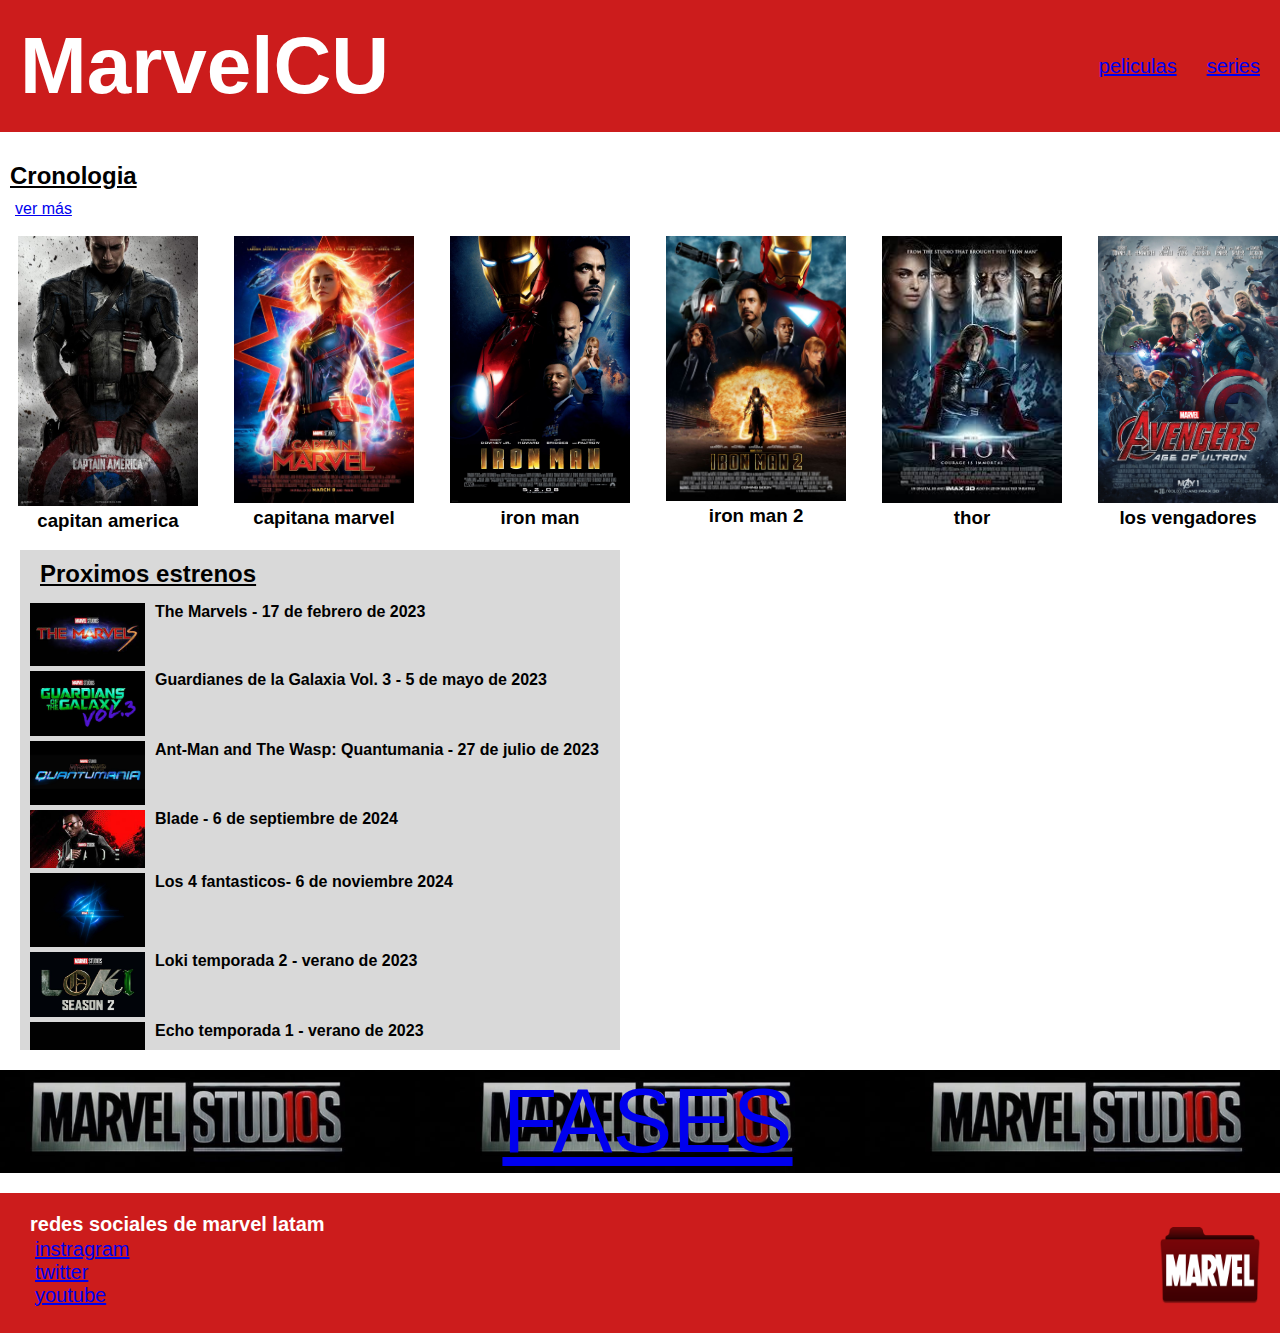
==== index.html @ 6e0fd285 "primer commit" ====
<!DOCTYPE html>
<html lang="en">

<head>
    <meta charset="UTF-8">
    <meta http-equiv="X-UA-Compatible" content="IE=edge">
    <meta name="viewport" content="width=device-width, initial-scale=1.0">
    <link rel="stylesheet" href="./css/style.css">
    <title>Proyecto CoderHouse</title>
</head>

<body>

    <header>
        <h1>MarvelCU</h1>

        <nav class="textoBajo">
            <ul>
                <a href="./peliculas">peliculas</a>
                <a href="./series">series</a>
            </ul>
        </nav>
    </header>

    <main>
        <h2>Cronologia</h2>
        <a href="./cronologia/index.html">ver más</a>
        <section class="ordenPosters">
            

            <article class="cronologia">
                <img src="./imagenes/cap1.jpg" width="180px">
                <h3>capitan america</h3>
            </article>

            <article class="cronologia">
                <img src="./imagenes/capitanamarvel.jpg" width="180px">
                <h3>capitana marvel</h3>
            </article>

            <article class="cronologia">
                <img src="./imagenes/ironman1.jpg" width="180px">
                <h3>iron man</h3>
            </article>

            <article class="cronologia">
                <img src="./imagenes/ironman2.jpg" width="180px">
                <h3>iron man 2</h3>
            </article>

            <article class="cronologia">
                <img src="./imagenes/thor.jpg" width="180px">
                <h3>thor</h3>
            </article>

            <article class="cronologia">
                <img src="./imagenes/avenger1.jpg" width="180px">
                <h3>los vengadores</h3>
            </article>

        </section>

        <section class="proximosEstrenos">

        <div> 

            <h2>Proximos estrenos</h2>

            <article class="estrenos">
                <img src="./imagenes/marvels.jpg" width="115px">
                <h4>The Marvels - 17 de febrero de 2023</h4>
            </article>
            
            <article class="estrenos">
                <img src="./imagenes/guardianesvol3.jpg" width="115px" >
                <h4>Guardianes de la Galaxia Vol. 3 - 5 de mayo de 2023</h4>
            </article>
            <article class="estrenos">
                <img src="./imagenes/ant3.png" width="115px">
                <h4>Ant-Man and The Wasp: Quantumania - 27 de julio de 2023</h4>
            </article>

            <article class="estrenos">
                <img src="./imagenes/blade.jpg" width="115px">
                <h4>Blade - 6 de septiembre de 2024</h4>
            </article>

            <article class="estrenos">
                <img src="./imagenes/4fantasticos.jpeg" width="115px">
                <h4>Los 4 fantasticos- 6 de noviembre 2024</h4>
            </article>
            
            <article class="estrenos">
                <img src="./imagenes/loki2.jpg" width="115px">
                <h4>Loki temporada 2 - verano de 2023</h4>
            </article>

            <article class="estrenos"> 
                <img src="./imagenes/echo.jpeg" width="115px">
                <h4>Echo temporada 1 - verano de 2023</h4>
            </article>

            <article class="estrenos">
                <img src="./imagenes/capm2.png" width="115px">
                <h4>Capitana Marvel 2 - 28 de julio 2023</h4>
            </article>

            <article class="estrenos">
                <img src="./imagenes/secretinvasion.jpeg" width="115px">
                <h4>Secret Invasion temporada 1 - primavera de 2023</h4>
            </article>

            <article class="estrenos">
                <img src="./imagenes/ironsheart.jpeg" width="115px">
                <h4>Ironheart temporada 1 - otoño 2023</h4>
            </article>

            <article class="estrenos">
                <img src="./imagenes/cap4.jpg" width="115px">
            <h4>Capitan America: new world order - 3 de mayo 2024</h4>
            </article>


        </div>

        </section>

        <aside>

            <article class="fases">
                <a href="./fases/index.html">FASES</a>
            </article>

        </aside>
    </main>

    <footer>
        <div class="redes">
            <h4 class="redes">redes sociales de marvel latam</h4>
            <a href="https://www.instagram.com/marvellatam/?hl=es-la" target="_blank">instragram</a>
            <a href="http://https://twitter.com/MarvelLATAM?ref_src=twsrc%5Egoogle%7Ctwcamp%5Eserp%7Ctwgr%5Eauthor" target="_blank" rel="noopener noreferrer">twitter</a>
            <a href="http://https://www.youtube.com/@MarvelLatino" target="_blank" rel="noopener noreferrer">youtube</a>
        </div>

        <img src="./imagenes/Marvel_icon-icons.com_61667.png" width="100px">

    </footer>


</body>

</html>
---- css/style.css ----
*{
    margin: 0;
    padding: 0;
    list-style: none;
    box-sizing: border-box;
    font-family: 'Gill Sans', 'Gill Sans MT', Calibri, 'Trebuchet MS', sans-serif;
}

/*-------- header --------*/
h1{
    font-size: 80px;
    color: white;   
    font-weight: 280px;
}

header{
    background-color: #CC1C1C;
    display: flex;
    justify-content: space-between;
    align-items: center;
    padding: 20px;

}

a{
    padding-left: 15px;
}

header nav ul{
    font-size: 20px;
    display: flex;
    gap:15px;
}

h2 {
    padding-top: 20px;
    padding-left: 15px;
}


/*---- cronologia------*/

.ordenPosters {

    display: flex;
    text-align: center;

}

.cronologia{

padding: 18px;

}

/* --------- Proximos estrenos-----------*/

.proximosEstrenos{

    position: relative;
    left: 20px;
    background-color: #D9D9D9 ;
    width: 600px;
    height: 500px;
    padding-left: 10px;
    overflow: scroll;
    padding-bottom: 10px;
}
h2{
    padding-bottom: 10px;
    padding-top: 10px;
    padding-left: 10px;
    text-decoration:underline;
}

.estrenos{

    display: flex;
    text-align: center;
    padding-top: 5px;
}

/* ----------- fases -----------------*/

aside{
    padding-top: 20px;
}


.fases{
    font-size: 90px;
    text-align: center;
    color: white;
    background-image: url(../imagenes/fases.png);
    background-size: 450px;
    background-position: center;
}

/* ----- footer ------*/

footer{

    background-color: #CC1C1C;
    padding: 20px;
    display: flex;
    justify-content: space-between;

}

.redes{
    font-size: 20px;
    color: white;
    padding-bottom: 2px;
    display: flex;
    flex-direction: column;
    
}

main{
    padding-top: 20px;
    padding-bottom: 20px;
}





/*============ PELICULAS ==============*/

.ordenPelis {

    display: flex;
    flex-wrap: wrap;
    text-align: center;
}

.pelis{

    padding: 18px;
    width: 215px;
    
    }


    /* ========== SERIES ======== */

.ordenSeries {

        display: flex;
        flex-wrap: wrap;
        text-align: center;
    }
h4{
    padding-left: 10px;
    
}

.series{
    
        padding: 18px;
        width: 215px;
        
        }
    



        /*========== CRONOLOGIA ===========*/

.subtitulo{

    padding-left: 15px;
    font-size: 15px;
}

.cronoOrden{
    display: flex;
    flex-wrap: wrap;
    text-align: center;
}

.crono{
    padding: 18px;
    width: 215px;
}

.cronoPost{
    text-align: center;
    width: 100%;

}


/* =============FASES========== */

.fase1{
    font-size: 90px;;
    text-align: center;
    color: rgb(16, 27, 180);
    background-image: url(../imagenes/fase1.jpg);
    background-size: 200px;
    background-position: center;
}

.fase2{

    font-size: 90px;;
    text-align: center;
    color: red;
    background-image: url(../imagenes/gemamente.jpg_large);
    background-size: 300px;
    background-position: center;
    padding-bottom: 20px;

}

.fase3{
    font-size: 90px;;
    text-align: center;
    color: white;
    background-image: url(../imagenes/stones.jpg);
    background-size: 400px;
    background-position: center;
}


.fase{

    padding: 18px;
    width: 215px;
    text-align: center;
    
    }

.ordenFases{
    display: flex;
    flex-wrap: wrap;
}

.datos{
    font-size: 10px;
    text-align: center;
}
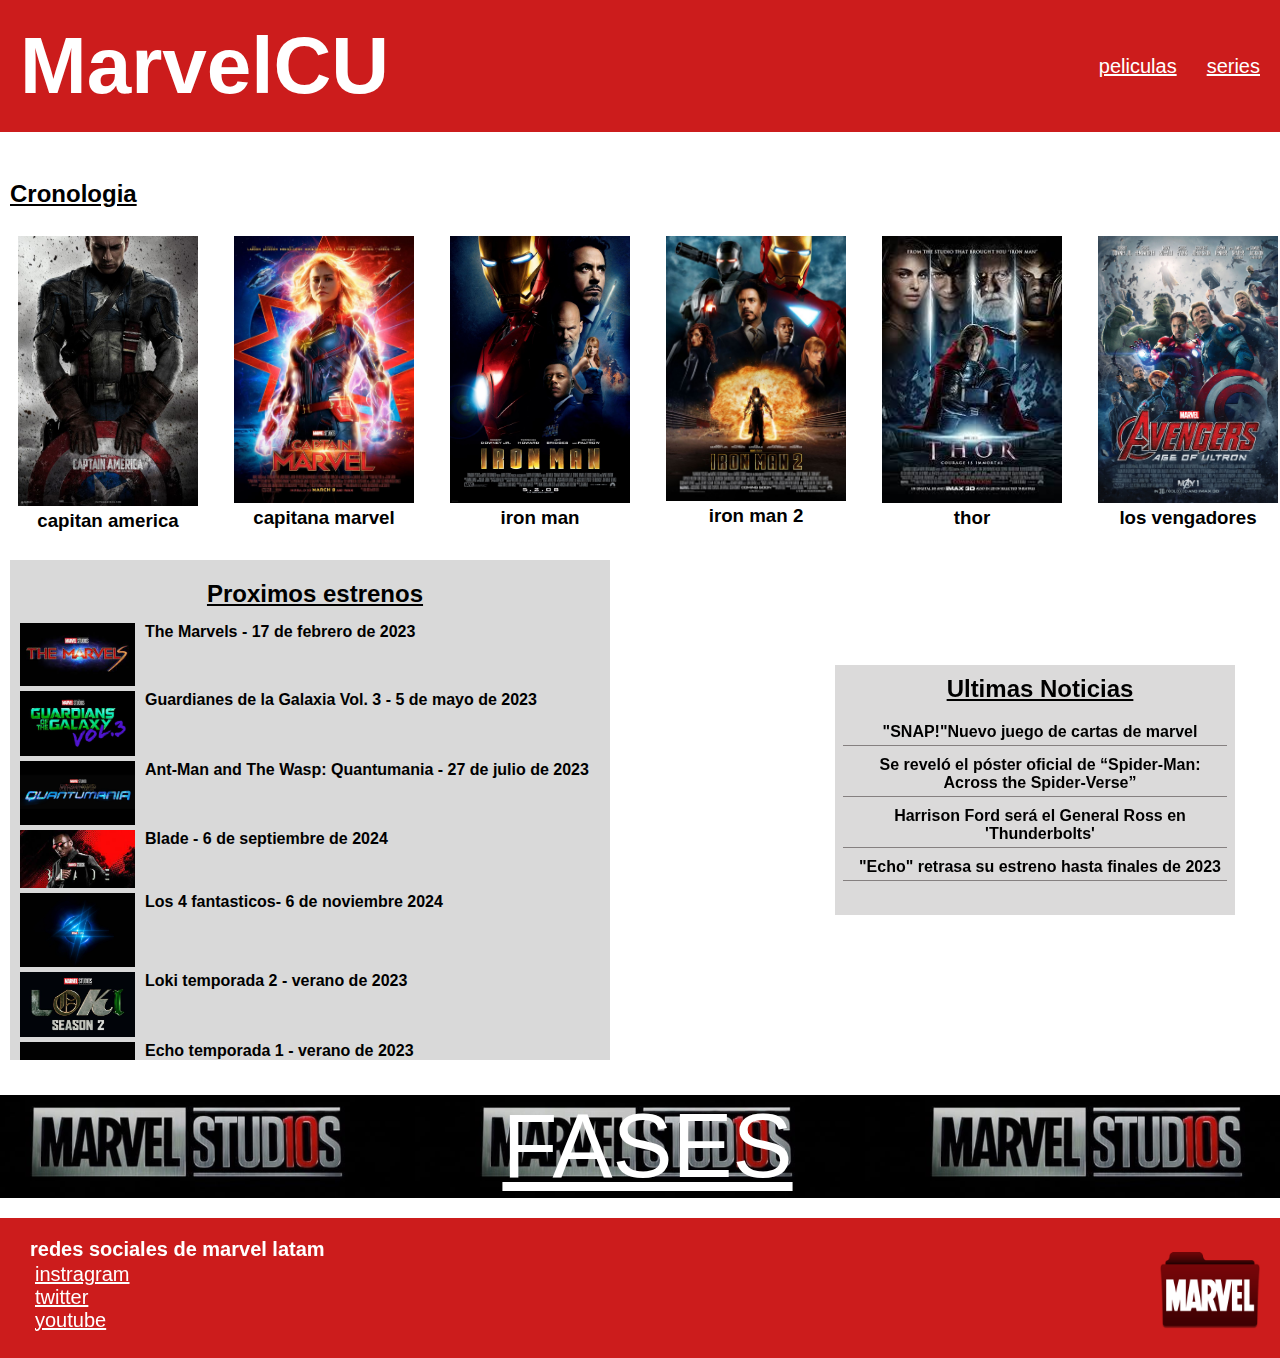
==== commit e8736461: "agregado de grids y nueva seccion" ====
--- a/index.html
+++ b/index.html
@@ -23,8 +23,7 @@
     </header>
 
     <main>
-        <h2>Cronologia</h2>
-        <a href="./cronologia/index.html">ver más</a>
+        <a href="./cronologia/index.html"><h2 class="name">Cronologia</h2></a>
         <section class="ordenPosters">
             
 
@@ -60,9 +59,9 @@
 
         </section>
 
-        <section class="proximosEstrenos">
+        <section class="grid-container">
 
-        <div> 
+        <div class="grid1"> 
 
             <h2>Proximos estrenos</h2>
 
@@ -120,12 +119,32 @@
             <h4>Capitan America: new world order - 3 de mayo 2024</h4>
             </article>
 
+        </div>
 
+        <div class="grid2">
+
+            <h2>Ultimas Noticias</h2>
+
+            <article class="text">
+                <h4>"SNAP!"Nuevo juego de cartas de marvel</h4>
+            </article>
+
+            <article class="text">
+                <h4>Se reveló el póster oficial de “Spider-Man: Across the Spider-Verse”</h4>
+            </article>
+
+            <article class="text">
+                <h4>Harrison Ford será el General Ross en 'Thunderbolts'</h4>
+            </article>
+            
+            <article class="text">
+                <h4>"Echo" retrasa su estreno hasta finales de 2023</h4>
+            </article>
         </div>
 
         </section>
 
-        <aside>
+        <aside class="grid3">
 
             <article class="fases">
                 <a href="./fases/index.html">FASES</a>
--- a/css/style.css
+++ b/css/style.css
@@ -7,6 +7,16 @@
     font-family: 'Gill Sans', 'Gill Sans MT', Calibri, 'Trebuchet MS', sans-serif;
 }
 
+/*-----------link---------*/
+
+a{
+    color: white;
+}
+
+a:hover{
+    color: red;
+}
+
 /*-------- header --------*/
 h1{
     font-size: 80px;
@@ -41,6 +51,13 @@
 
 /*---- cronologia------*/
 
+.name{
+    color: black;
+}
+
+.name:hover{
+    color: red;
+}
 .ordenPosters {
 
     display: flex;
@@ -54,19 +71,41 @@
 
 }
 
+/*------------ GRID ----------- */
+
+
+.grid-container {
+    display: grid;
+    grid-template-rows: 100px 100px 100px;
+    grid-template-columns: 1fr 1fr 1fr 1fr 1fr;
+    grid-gap: 5px;
+    padding: 10px;
+    grid-template-areas:
+    "area1 area1 . area0 area0"
+    "area1 area1 . area2 area2"
+    "area1 area1 . area2 area2"
+    "area1 area1 . area2 area2"
+    "area3 area3 area3 area3 area3"
+    ;
+}
 /* --------- Proximos estrenos-----------*/
 
-.proximosEstrenos{
-
-    position: relative;
-    left: 20px;
-    background-color: #D9D9D9 ;
-    width: 600px;
-    height: 500px;
-    padding-left: 10px;
-    overflow: scroll;
-    padding-bottom: 10px;
-}
+
+    .grid1 {
+
+        grid-area: area1;
+        text-align: center;
+        background: grey;
+        text-align: center;
+        border: 5px;
+        left: 20px;
+        background-color: #D9D9D9 ;
+        width: 600px;
+        height: 500px;
+        padding: 10px;
+        overflow: scroll;
+}
+
 h2{
     padding-bottom: 10px;
     padding-top: 10px;
@@ -81,10 +120,32 @@
     padding-top: 5px;
 }
 
+
+
+/*----------------NOTICIAS--------------*/
+
+.grid2{
+    grid-area: area2;
+    background-color: rgb(219, 218, 218);
+    text-align: center;
+    width: 400px;
+    height: 250px;
+}
+
+.text{
+    border-bottom: rgb(133, 128, 128) solid 1px;
+    text-align: center;
+    margin: 8px;
+    padding-top: 2px;
+    padding-bottom: 4px;
+}
+
+
 /* ----------- fases -----------------*/
 
 aside{
     padding-top: 20px;
+    grid-area: area3;
 }
 
 
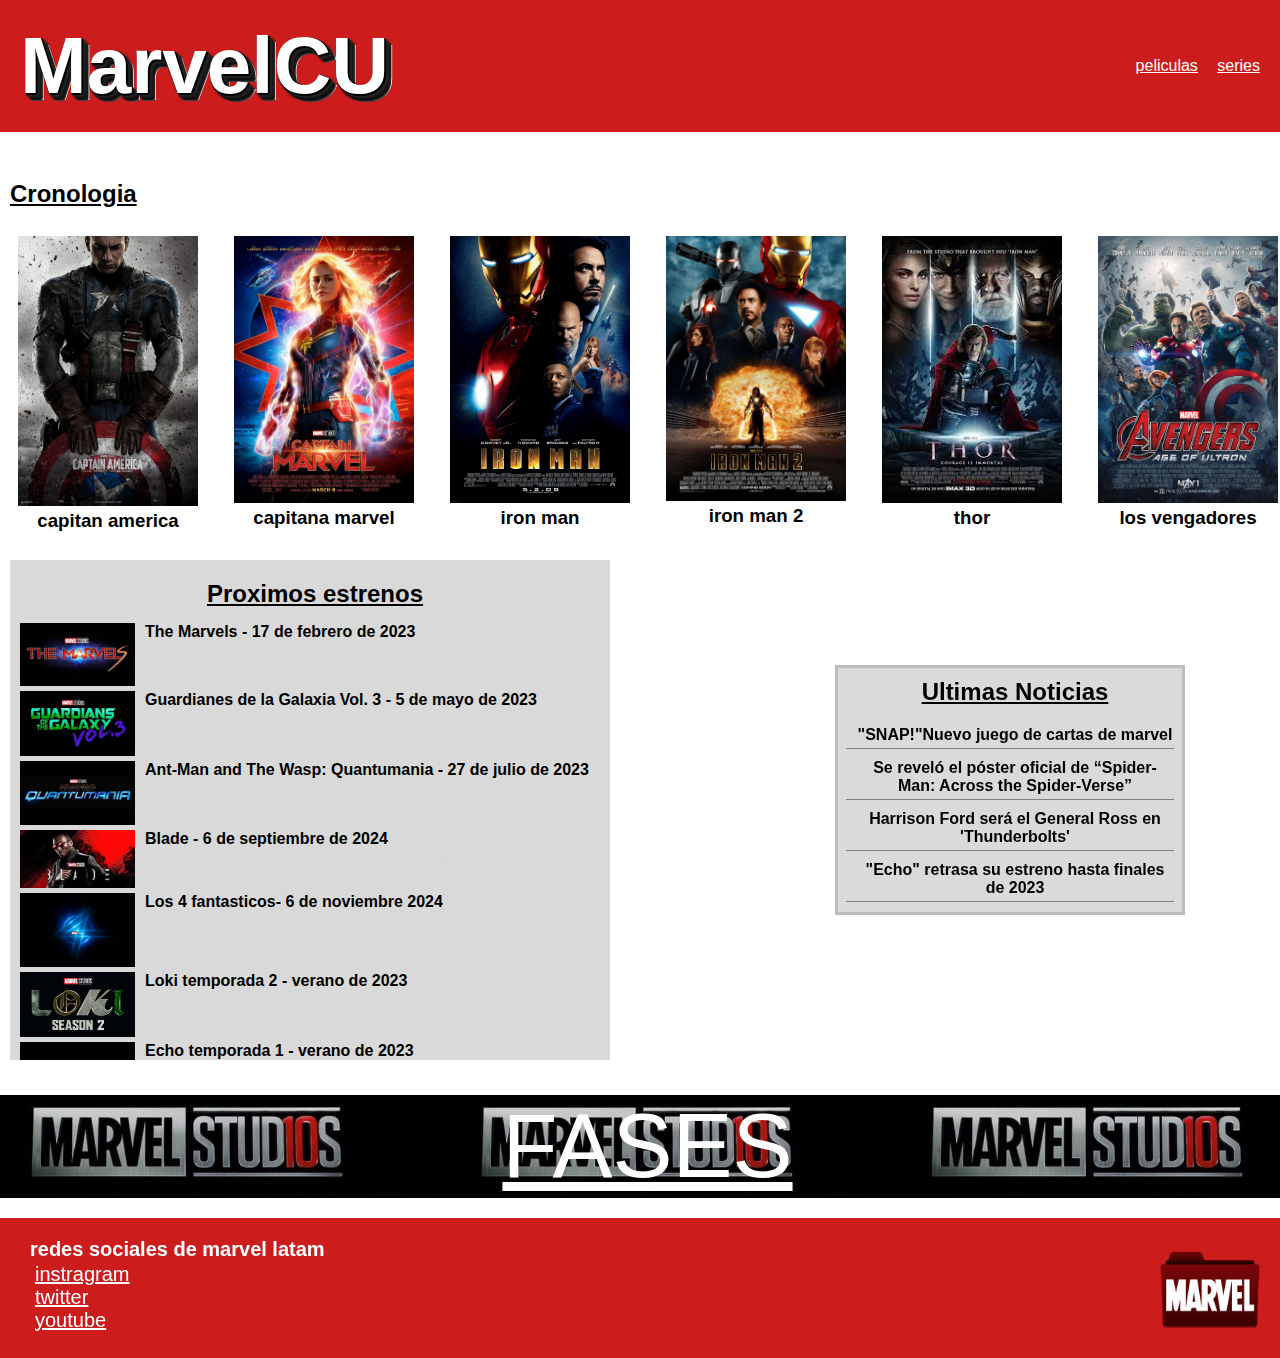
==== commit 4a63ac59: "Add files via upload" ====
--- a/index.html
+++ b/index.html
@@ -1,171 +1,171 @@
-<!DOCTYPE html>
-<html lang="en">
-
-<head>
-    <meta charset="UTF-8">
-    <meta http-equiv="X-UA-Compatible" content="IE=edge">
-    <meta name="viewport" content="width=device-width, initial-scale=1.0">
-    <link rel="stylesheet" href="./css/style.css">
-    <title>Proyecto CoderHouse</title>
-</head>
-
-<body>
-
-    <header>
-        <h1>MarvelCU</h1>
-
-        <nav class="textoBajo">
-            <ul>
-                <a href="./peliculas">peliculas</a>
-                <a href="./series">series</a>
-            </ul>
-        </nav>
-    </header>
-
-    <main>
-        <a href="./cronologia/index.html"><h2 class="name">Cronologia</h2></a>
-        <section class="ordenPosters">
-            
-
-            <article class="cronologia">
-                <img src="./imagenes/cap1.jpg" width="180px">
-                <h3>capitan america</h3>
-            </article>
-
-            <article class="cronologia">
-                <img src="./imagenes/capitanamarvel.jpg" width="180px">
-                <h3>capitana marvel</h3>
-            </article>
-
-            <article class="cronologia">
-                <img src="./imagenes/ironman1.jpg" width="180px">
-                <h3>iron man</h3>
-            </article>
-
-            <article class="cronologia">
-                <img src="./imagenes/ironman2.jpg" width="180px">
-                <h3>iron man 2</h3>
-            </article>
-
-            <article class="cronologia">
-                <img src="./imagenes/thor.jpg" width="180px">
-                <h3>thor</h3>
-            </article>
-
-            <article class="cronologia">
-                <img src="./imagenes/avenger1.jpg" width="180px">
-                <h3>los vengadores</h3>
-            </article>
-
-        </section>
-
-        <section class="grid-container">
-
-        <div class="grid1"> 
-
-            <h2>Proximos estrenos</h2>
-
-            <article class="estrenos">
-                <img src="./imagenes/marvels.jpg" width="115px">
-                <h4>The Marvels - 17 de febrero de 2023</h4>
-            </article>
-            
-            <article class="estrenos">
-                <img src="./imagenes/guardianesvol3.jpg" width="115px" >
-                <h4>Guardianes de la Galaxia Vol. 3 - 5 de mayo de 2023</h4>
-            </article>
-            <article class="estrenos">
-                <img src="./imagenes/ant3.png" width="115px">
-                <h4>Ant-Man and The Wasp: Quantumania - 27 de julio de 2023</h4>
-            </article>
-
-            <article class="estrenos">
-                <img src="./imagenes/blade.jpg" width="115px">
-                <h4>Blade - 6 de septiembre de 2024</h4>
-            </article>
-
-            <article class="estrenos">
-                <img src="./imagenes/4fantasticos.jpeg" width="115px">
-                <h4>Los 4 fantasticos- 6 de noviembre 2024</h4>
-            </article>
-            
-            <article class="estrenos">
-                <img src="./imagenes/loki2.jpg" width="115px">
-                <h4>Loki temporada 2 - verano de 2023</h4>
-            </article>
-
-            <article class="estrenos"> 
-                <img src="./imagenes/echo.jpeg" width="115px">
-                <h4>Echo temporada 1 - verano de 2023</h4>
-            </article>
-
-            <article class="estrenos">
-                <img src="./imagenes/capm2.png" width="115px">
-                <h4>Capitana Marvel 2 - 28 de julio 2023</h4>
-            </article>
-
-            <article class="estrenos">
-                <img src="./imagenes/secretinvasion.jpeg" width="115px">
-                <h4>Secret Invasion temporada 1 - primavera de 2023</h4>
-            </article>
-
-            <article class="estrenos">
-                <img src="./imagenes/ironsheart.jpeg" width="115px">
-                <h4>Ironheart temporada 1 - otoño 2023</h4>
-            </article>
-
-            <article class="estrenos">
-                <img src="./imagenes/cap4.jpg" width="115px">
-            <h4>Capitan America: new world order - 3 de mayo 2024</h4>
-            </article>
-
-        </div>
-
-        <div class="grid2">
-
-            <h2>Ultimas Noticias</h2>
-
-            <article class="text">
-                <h4>"SNAP!"Nuevo juego de cartas de marvel</h4>
-            </article>
-
-            <article class="text">
-                <h4>Se reveló el póster oficial de “Spider-Man: Across the Spider-Verse”</h4>
-            </article>
-
-            <article class="text">
-                <h4>Harrison Ford será el General Ross en 'Thunderbolts'</h4>
-            </article>
-            
-            <article class="text">
-                <h4>"Echo" retrasa su estreno hasta finales de 2023</h4>
-            </article>
-        </div>
-
-        </section>
-
-        <aside class="grid3">
-
-            <article class="fases">
-                <a href="./fases/index.html">FASES</a>
-            </article>
-
-        </aside>
-    </main>
-
-    <footer>
-        <div class="redes">
-            <h4 class="redes">redes sociales de marvel latam</h4>
-            <a href="https://www.instagram.com/marvellatam/?hl=es-la" target="_blank">instragram</a>
-            <a href="http://https://twitter.com/MarvelLATAM?ref_src=twsrc%5Egoogle%7Ctwcamp%5Eserp%7Ctwgr%5Eauthor" target="_blank" rel="noopener noreferrer">twitter</a>
-            <a href="http://https://www.youtube.com/@MarvelLatino" target="_blank" rel="noopener noreferrer">youtube</a>
-        </div>
-
-        <img src="./imagenes/Marvel_icon-icons.com_61667.png" width="100px">
-
-    </footer>
-
-
-</body>
-
+<!DOCTYPE html>
+<html lang="en">
+
+<head>
+    <meta charset="UTF-8">
+    <meta http-equiv="X-UA-Compatible" content="IE=edge">
+    <meta name="viewport" content="width=device-width, initial-scale=1.0">
+    <link rel="stylesheet" href="./css/style.css">
+    <title>Proyecto CoderHouse</title>
+</head>
+
+<body>
+
+    <header>
+        <h1>MarvelCU</h1>
+
+        <nav class="textoBajo">
+            <ul>
+                <a href="./peliculas/index.html">peliculas</a>
+                <a href="./series/index.html">series</a>
+            </ul>
+        </nav>
+    </header>
+
+    <main>
+        <a href="./cronologia/index.html"><h2 class="name">Cronologia</h2></a>
+        <section class="ordenPosters">
+            
+
+            <article class="cronologia">
+                <img class="poster" src="./imagenes/cap1.jpg" width="180px">
+                <h3>capitan america</h3>
+            </article>
+
+            <article class="cronologia">
+                <img class="poster" src="./imagenes/capitanamarvel.jpg" width="180px">
+                <h3>capitana marvel</h3>
+            </article>
+
+            <article class="cronologia">
+                <img class="poster" src="./imagenes/ironman1.jpg" width="180px">
+                <h3>iron man</h3>
+            </article>
+
+            <article class="cronologia">
+                <img class="poster" src="./imagenes/ironman2.jpg" width="180px">
+                <h3>iron man 2</h3>
+            </article>
+
+            <article class="cronologia">
+                <img class="poster" src="./imagenes/thor.jpg" width="180px">
+                <h3>thor</h3>
+            </article>
+
+            <article class="cronologia">
+                <img class="poster" src="./imagenes/avenger1.jpg" width="180px">
+                <h3>los vengadores</h3>
+            </article>
+
+        </section>
+
+        <section class="grid-container">
+
+        <div class="grid1"> 
+
+            <h2>Proximos estrenos</h2>
+
+            <article class="estrenos">
+                <img src="./imagenes/marvels.jpg" width="115px">
+                <h4>The Marvels - 17 de febrero de 2023</h4>
+            </article>
+            
+            <article class="estrenos">
+                <img src="./imagenes/guardianesvol3.jpg" width="115px" >
+                <h4>Guardianes de la Galaxia Vol. 3 - 5 de mayo de 2023</h4>
+            </article>
+            <article class="estrenos">
+                <img src="./imagenes/ant3.png" width="115px">
+                <h4>Ant-Man and The Wasp: Quantumania - 27 de julio de 2023</h4>
+            </article>
+
+            <article class="estrenos">
+                <img src="./imagenes/blade.jpg" width="115px">
+                <h4>Blade - 6 de septiembre de 2024</h4>
+            </article>
+
+            <article class="estrenos">
+                <img src="./imagenes/4fantasticos.jpeg" width="115px">
+                <h4>Los 4 fantasticos- 6 de noviembre 2024</h4>
+            </article>
+            
+            <article class="estrenos">
+                <img src="./imagenes/loki2.jpg" width="115px">
+                <h4>Loki temporada 2 - verano de 2023</h4>
+            </article>
+
+            <article class="estrenos"> 
+                <img src="./imagenes/echo.jpeg" width="115px">
+                <h4>Echo temporada 1 - verano de 2023</h4>
+            </article>
+
+            <article class="estrenos">
+                <img src="./imagenes/capm2.png" width="115px">
+                <h4>Capitana Marvel 2 - 28 de julio 2023</h4>
+            </article>
+
+            <article class="estrenos">
+                <img src="./imagenes/secretinvasion.jpeg" width="115px">
+                <h4>Secret Invasion temporada 1 - primavera de 2023</h4>
+            </article>
+
+            <article class="estrenos">
+                <img src="./imagenes/ironsheart.jpeg" width="115px">
+                <h4>Ironheart temporada 1 - otoño 2023</h4>
+            </article>
+
+            <article class="estrenos">
+                <img src="./imagenes/cap4.jpg" width="115px">
+            <h4>Capitan America: new world order - 3 de mayo 2024</h4>
+            </article>
+
+        </div>
+
+        <div class="grid2">
+
+            <h2>Ultimas Noticias</h2>
+
+            <article class="text">
+                <h4>"SNAP!"Nuevo juego de cartas de marvel</h4>
+            </article>
+
+            <article class="text">
+                <h4>Se reveló el póster oficial de “Spider-Man: Across the Spider-Verse”</h4>
+            </article>
+
+            <article class="text">
+                <h4>Harrison Ford será el General Ross en 'Thunderbolts'</h4>
+            </article>
+            
+            <article class="text">
+                <h4>"Echo" retrasa su estreno hasta finales de 2023</h4>
+            </article>
+        </div>
+
+        </section>
+
+        <aside class="grid3">
+
+            <article class="fases">
+                <a href="./fases/index.html">FASES</a>
+            </article>
+
+        </aside>
+    </main>
+
+    <footer>
+        <div class="redes">
+            <h4 class="redes">redes sociales de marvel latam</h4>
+            <a href="https://www.instagram.com/marvellatam/?hl=es-la" target="_blank">instragram</a>
+            <a href="http://https://twitter.com/MarvelLATAM?ref_src=twsrc%5Egoogle%7Ctwcamp%5Eserp%7Ctwgr%5Eauthor" target="_blank" rel="noopener noreferrer">twitter</a>
+            <a href="http://https://www.youtube.com/@MarvelLatino" target="_blank" rel="noopener noreferrer">youtube</a>
+        </div>
+
+        <img src="./imagenes/Marvel_icon-icons.com_61667.png" width="100px">
+
+    </footer>
+
+
+</body>
+
 </html>--- a/css/style.css
+++ b/css/style.css
@@ -1,306 +1,330 @@
-
-*{
-    margin: 0;
-    padding: 0;
-    list-style: none;
-    box-sizing: border-box;
-    font-family: 'Gill Sans', 'Gill Sans MT', Calibri, 'Trebuchet MS', sans-serif;
-}
-
-/*-----------link---------*/
-
-a{
-    color: white;
-}
-
-a:hover{
-    color: red;
-}
-
-/*-------- header --------*/
-h1{
-    font-size: 80px;
-    color: white;   
-    font-weight: 280px;
-}
-
-header{
-    background-color: #CC1C1C;
-    display: flex;
-    justify-content: space-between;
-    align-items: center;
-    padding: 20px;
-
-}
-
-a{
-    padding-left: 15px;
-}
-
-header nav ul{
-    font-size: 20px;
-    display: flex;
-    gap:15px;
-}
-
-h2 {
-    padding-top: 20px;
-    padding-left: 15px;
-}
-
-
-/*---- cronologia------*/
-
-.name{
-    color: black;
-}
-
-.name:hover{
-    color: red;
-}
-.ordenPosters {
-
-    display: flex;
-    text-align: center;
-
-}
-
-.cronologia{
-
-padding: 18px;
-
-}
-
-/*------------ GRID ----------- */
-
-
-.grid-container {
-    display: grid;
-    grid-template-rows: 100px 100px 100px;
-    grid-template-columns: 1fr 1fr 1fr 1fr 1fr;
-    grid-gap: 5px;
-    padding: 10px;
-    grid-template-areas:
-    "area1 area1 . area0 area0"
-    "area1 area1 . area2 area2"
-    "area1 area1 . area2 area2"
-    "area1 area1 . area2 area2"
-    "area3 area3 area3 area3 area3"
-    ;
-}
-/* --------- Proximos estrenos-----------*/
-
-
-    .grid1 {
-
-        grid-area: area1;
-        text-align: center;
-        background: grey;
-        text-align: center;
-        border: 5px;
-        left: 20px;
-        background-color: #D9D9D9 ;
-        width: 600px;
-        height: 500px;
-        padding: 10px;
-        overflow: scroll;
-}
-
-h2{
-    padding-bottom: 10px;
-    padding-top: 10px;
-    padding-left: 10px;
-    text-decoration:underline;
-}
-
-.estrenos{
-
-    display: flex;
-    text-align: center;
-    padding-top: 5px;
-}
-
-
-
-/*----------------NOTICIAS--------------*/
-
-.grid2{
-    grid-area: area2;
-    background-color: rgb(219, 218, 218);
-    text-align: center;
-    width: 400px;
-    height: 250px;
-}
-
-.text{
-    border-bottom: rgb(133, 128, 128) solid 1px;
-    text-align: center;
-    margin: 8px;
-    padding-top: 2px;
-    padding-bottom: 4px;
-}
-
-
-/* ----------- fases -----------------*/
-
-aside{
-    padding-top: 20px;
-    grid-area: area3;
-}
-
-
-.fases{
-    font-size: 90px;
-    text-align: center;
-    color: white;
-    background-image: url(../imagenes/fases.png);
-    background-size: 450px;
-    background-position: center;
-}
-
-/* ----- footer ------*/
-
-footer{
-
-    background-color: #CC1C1C;
-    padding: 20px;
-    display: flex;
-    justify-content: space-between;
-
-}
-
-.redes{
-    font-size: 20px;
-    color: white;
-    padding-bottom: 2px;
-    display: flex;
-    flex-direction: column;
-    
-}
-
-main{
-    padding-top: 20px;
-    padding-bottom: 20px;
-}
-
-
-
-
-
-/*============ PELICULAS ==============*/
-
-.ordenPelis {
-
-    display: flex;
-    flex-wrap: wrap;
-    text-align: center;
-}
-
-.pelis{
-
-    padding: 18px;
-    width: 215px;
-    
-    }
-
-
-    /* ========== SERIES ======== */
-
-.ordenSeries {
-
-        display: flex;
-        flex-wrap: wrap;
-        text-align: center;
-    }
-h4{
-    padding-left: 10px;
-    
-}
-
-.series{
-    
-        padding: 18px;
-        width: 215px;
-        
-        }
-    
-
-
-
-        /*========== CRONOLOGIA ===========*/
-
-.subtitulo{
-
-    padding-left: 15px;
-    font-size: 15px;
-}
-
-.cronoOrden{
-    display: flex;
-    flex-wrap: wrap;
-    text-align: center;
-}
-
-.crono{
-    padding: 18px;
-    width: 215px;
-}
-
-.cronoPost{
-    text-align: center;
-    width: 100%;
-
-}
-
-
-/* =============FASES========== */
-
-.fase1{
-    font-size: 90px;;
-    text-align: center;
-    color: rgb(16, 27, 180);
-    background-image: url(../imagenes/fase1.jpg);
-    background-size: 200px;
-    background-position: center;
-}
-
-.fase2{
-
-    font-size: 90px;;
-    text-align: center;
-    color: red;
-    background-image: url(../imagenes/gemamente.jpg_large);
-    background-size: 300px;
-    background-position: center;
-    padding-bottom: 20px;
-
-}
-
-.fase3{
-    font-size: 90px;;
-    text-align: center;
-    color: white;
-    background-image: url(../imagenes/stones.jpg);
-    background-size: 400px;
-    background-position: center;
-}
-
-
-.fase{
-
-    padding: 18px;
-    width: 215px;
-    text-align: center;
-    
-    }
-
-.ordenFases{
-    display: flex;
-    flex-wrap: wrap;
-}
-
-.datos{
-    font-size: 10px;
-    text-align: center;
-}
-
+
+*{
+    margin: 0;
+    padding: 0;
+    list-style: none;
+    box-sizing: border-box;
+    font-family: 'Gill Sans', 'Gill Sans MT', Calibri, 'Trebuchet MS', sans-serif;
+}
+
+/*-----------link---------*/
+
+a{
+    color: white;
+}
+a:hover{
+    color: red;
+}
+
+/*-------- header --------*/
+h1{
+    font-size: 80px;
+    display: flex;
+    color: white;   
+    font-weight: 280px;
+    color: #ffffff;
+    text-shadow: 0 1px 0px #000000, 1px 0 0px #000000, 1px 2px 1px #000000, 2px 1px 1px #000000, 2px 3px 2px #282a2b, 3px 2px 2px #1d1d1d, 3px 4px 2px #202020, 4px 3px 3px #3e3f3f, 4px 5px 3px #000000, 5px 4px 2px #161718, 5px 6px 2px #131314, 6px 5px 2px #1c1d1d, 6px 7px 1px #1f1f1f, 7px 6px 1px #242424, 7px 8px 0px #494949, 8px 7px 0px #f8fdff;
+}
+
+@media (min-width: 375px) {
+
+    .h1{
+        font-size: 40px;   }
+}
+
+header{
+    display: flex;
+    background-color: #CC1C1C;
+    justify-content: space-between;
+    align-items: center;
+    padding: 20px;
+
+}
+
+
+a{
+    padding-left: 15px;
+}
+
+
+h2 {
+    padding-top: 20px;
+    padding-left: 15px;
+}
+
+@media (max-widht: 375px){
+    body{
+        background-color: #CC1C1C;
+    }        
+    }
+    
+
+
+/*---- cronologia------*/
+
+.name{
+    color: black;
+}
+
+.name:hover{
+    color: red;
+}
+
+.ordenPosters {
+
+    display: flex;
+    text-align: center;
+    
+}
+
+.cronologia{
+
+    padding: 18px;
+
+}
+
+.poster:hover{
+
+    transform: scale(1.1);
+    transition: all;
+    transition-delay: 0.15s;
+    -webkit-box-shadow: 0px 10px 13px -7px #000000, 5px 5px 15px 5px rgba(0,0,0,0.26), 5px 5px 15px 5px rgba(0,0,0,0.26); 
+    box-shadow: 0px 10px 13px -7px #000000, 5px 5px 15px 5px rgba(0,0,0,0.26), 5px 5px 15px 5px rgba(0,0,0,0.26);
+}
+    
+
+/*------------ GRID ----------- */
+
+
+.grid-container {
+    display: grid;
+    grid-template-rows: 100px 100px 100px;
+    grid-template-columns: 1fr 1fr 1fr 1fr 1fr;
+    grid-gap: 5px;
+    padding: 10px;
+    grid-template-areas:
+    "area1 area1 . area0 area0"
+    "area1 area1 . area2 area2"
+    "area1 area1 . area2 area2"
+    "area1 area1 . area2 area2"
+    "area3 area3 area3 area3 area3"
+    ;
+}
+/* --------- Proximos estrenos-----------*/
+
+
+    .grid1 {
+
+        grid-area: area1;
+        text-align: center;
+        background: grey;
+        text-align: center;
+        border: 5px;
+        left: 20px;
+        background-color: #D9D9D9 ;
+        width: 600px;
+        height: 500px;
+        padding: 10px;
+        overflow: scroll;
+}
+
+h2{
+    padding-bottom: 10px;
+    padding-top: 10px;
+    padding-left: 10px;
+    text-decoration:underline;
+}
+
+.estrenos{
+
+    display: flex;
+    text-align: center;
+    padding-top: 5px;
+}
+
+
+
+/*----------------NOTICIAS--------------*/
+
+.grid2{
+    grid-area: area2;
+    background-color: rgb(219, 218, 218);
+    text-align: center;
+    width: 350px;
+    height: 250px;
+    border: rgb(189, 189, 189) solid;
+    
+}
+
+.text{
+    border-bottom: rgb(133, 128, 128) solid 1px;
+    text-align: center;
+    margin: 8px;
+    padding-top: 2px;
+    padding-bottom: 4px;
+}
+
+
+/* ----------- fases -----------------*/
+
+aside{
+    padding-top: 20px;
+    grid-area: area3;
+}
+
+
+.fases{
+    font-size: 90px;
+    text-align: center;
+    color: white;
+    background-image: url(../imagenes/fases.png);
+    background-size: 450px;
+    background-position: center;
+}
+
+/* ----- footer ------*/
+
+footer{
+
+    background-color: #CC1C1C;
+    padding: 20px;
+    display: flex;
+    justify-content: space-between;
+
+}
+
+.redes{
+    font-size: 20px;
+    color: white;
+    padding-bottom: 2px;
+    display: flex;
+    flex-direction: column;
+    
+}
+
+main{
+    padding-top: 20px;
+    padding-bottom: 20px;
+}
+
+
+
+
+
+/*============ PELICULAS ==============*/
+
+.ordenPelis {
+
+    display: flex;
+    flex-wrap: wrap;
+    text-align: center;
+}
+
+.pelis{
+
+    padding: 18px;
+    width: 215px;
+    
+    }
+
+
+    /* ========== SERIES ======== */
+
+.ordenSeries {
+
+        display: flex;
+        flex-wrap: wrap;
+        text-align: center;
+    }
+h4{
+    padding-left: 10px;
+    
+}
+
+.series{
+    
+        padding: 18px;
+        width: 215px;
+        
+        }
+    
+
+
+
+        /*========== CRONOLOGIA ===========*/
+
+.subtitulo{
+
+    padding-left: 15px;
+    font-size: 15px;
+}
+
+.cronoOrden{
+    display: flex;
+    flex-wrap: wrap;
+    text-align: center;
+}
+
+.crono{
+    padding: 18px;
+    width: 215px;
+}
+
+.cronoPost{
+    text-align: center;
+    width: 100%;
+
+}
+
+
+/* =============FASES========== */
+
+.fase1{
+    font-size: 90px;;
+    text-align: center;
+    color: rgb(16, 27, 180);
+    background-image: url(../imagenes/fase1.jpg);
+    background-size: 200px;
+    background-position: center;
+}
+
+.fase2{
+
+    font-size: 90px;;
+    text-align: center;
+    color: red;
+    background-image: url(../imagenes/gemamente.jpg_large);
+    background-size: 300px;
+    background-position: center;
+    padding-bottom: 20px;
+
+}
+
+.fase3{
+    font-size: 90px;;
+    text-align: center;
+    color: white;
+    background-image: url(../imagenes/stones.jpg);
+    background-size: 400px;
+    background-position: center;
+}
+
+
+.fase{
+
+    padding: 18px;
+    width: 215px;
+    text-align: center;
+    
+    }
+
+.ordenFases{
+    display: flex;
+    flex-wrap: wrap;
+}
+
+.datos{
+    font-size: 10px;
+    text-align: center;
+}
+
